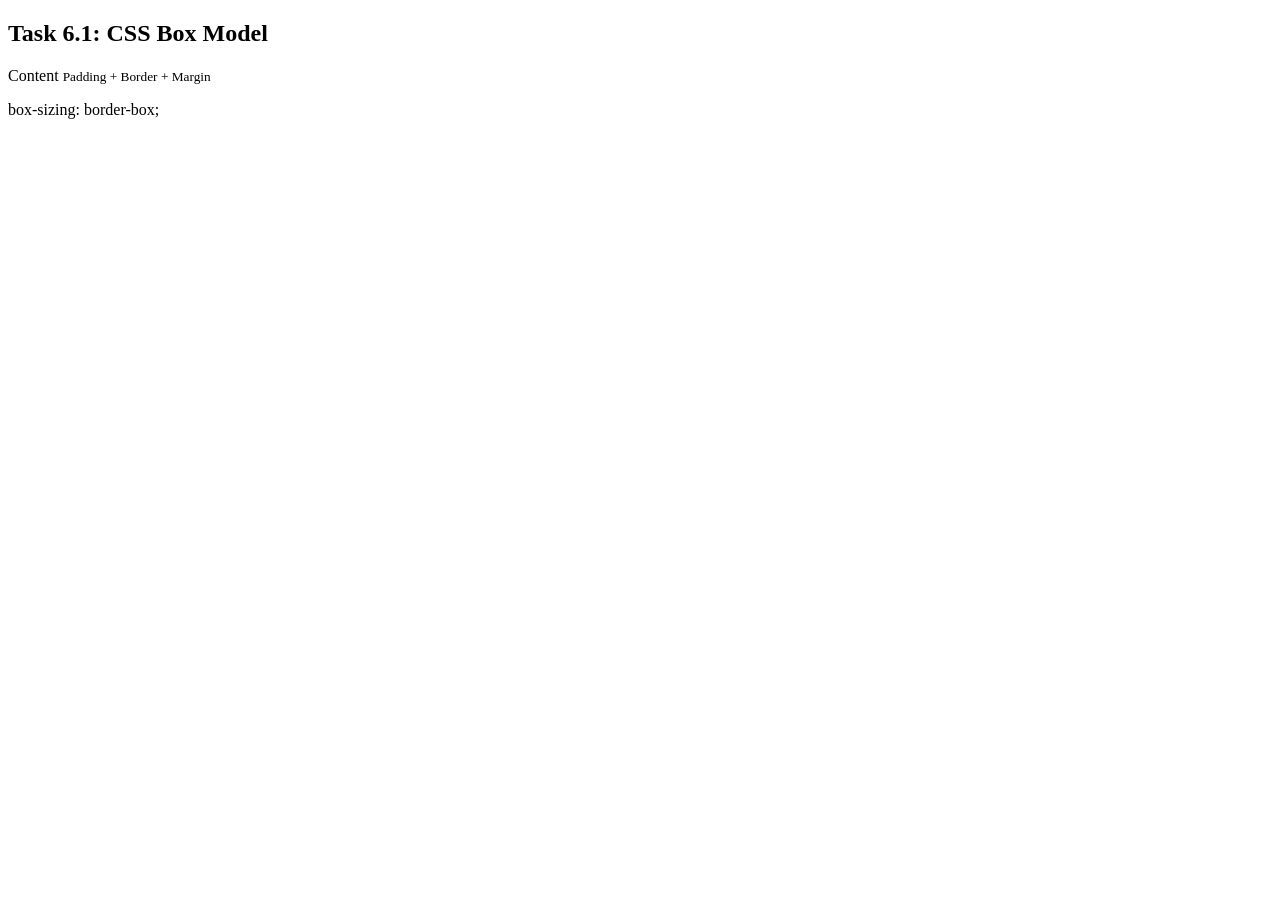
==== week 3/index.html @ 5df5114f "6.1: Box model demonstration" ====
<!DOCTYPE html>
<html lang="en">
<head>
    <meta charset="UTF-8">
    <meta name="viewport" content="width=device-width, initial-scale=1.0">
    <title>Week 6 - Profile Card</title>
    <link rel="stylesheet" href="style.css">
</head>
<body>
 <main class="profile-container">
 <!-- Task 6.1: Box model demonstration -->
        <section class="box-model-demo">
            <h2>Task 6.1: CSS Box Model</h2>
            <div class="box-model-example">
                <span>Content</span>
                <small>Padding + Border + Margin</small>
            </div>
            <p>box-sizing: border-box;</p>
        </section>
 </main>
</body>
</html>
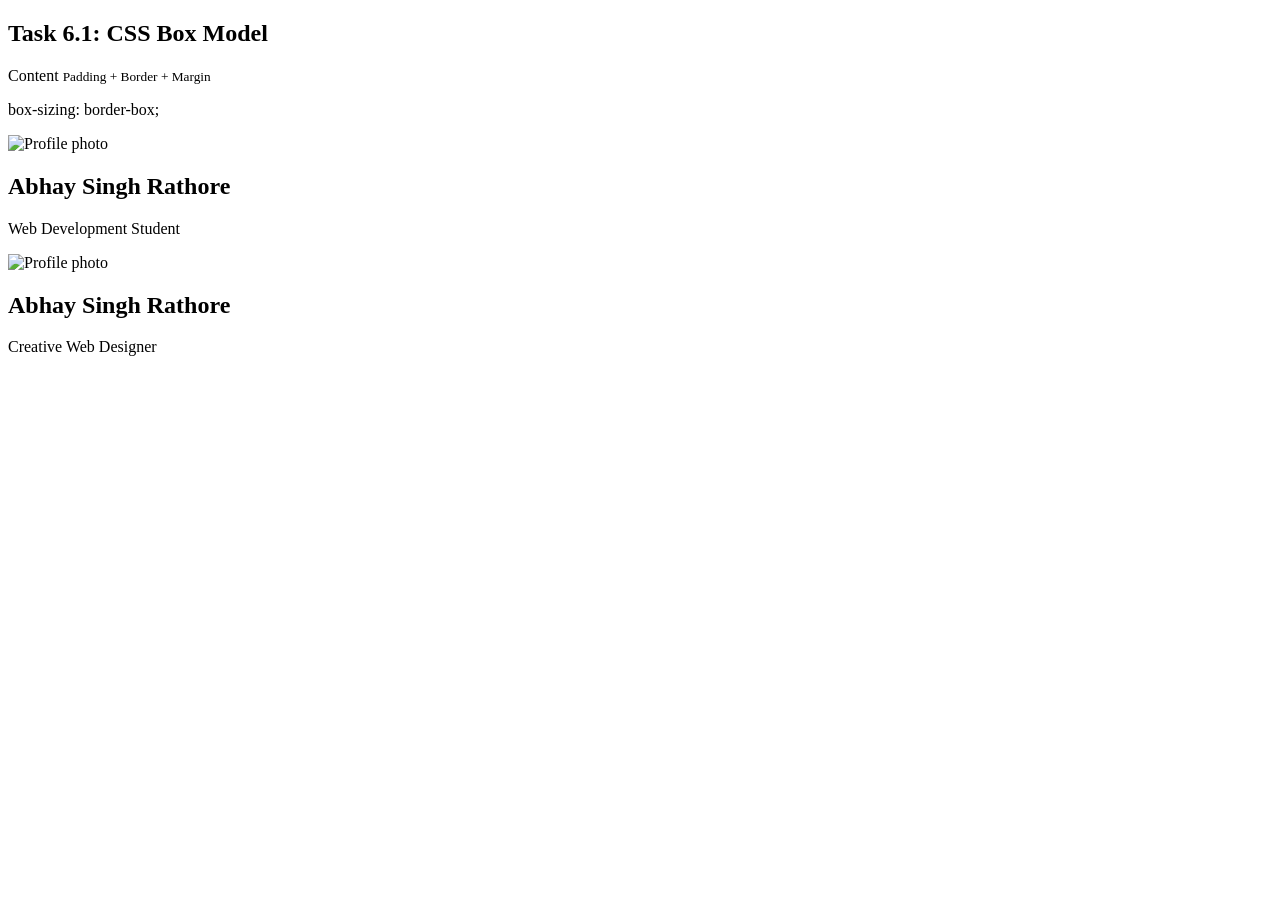
==== commit e2150eab: "6.2 Make 2 Profile card" ====
--- a/week 3/index.html
+++ b/week 3/index.html
@@ -17,6 +17,28 @@
             </div>
             <p>box-sizing: border-box;</p>
         </section>
+      <!-- Task 6.2: First profile card -->
+        <article class="profile-card card-blue">
+            <div class="profile-header">
+                <img
+                    src="profile.jpg"
+                    alt="Profile photo"
+                    class="avatar"
+                >
+                <h2>Abhay Singh Rathore</h2>
+                <p class="role">Web Development Student</p>
+            </div>
+            <!-- Task 6.2: Second colour version -->
+        <article class="profile-card card-purple">
+            <div class="profile-header">
+                <img
+                    src="profile.jpg"
+                    alt="Profile photo"
+                    class="avatar"
+                >
+                <h2>Abhay Singh Rathore</h2>
+                <p class="role">Creative Web Designer</p>
+            </div>
  </main>
 </body>
 </html>
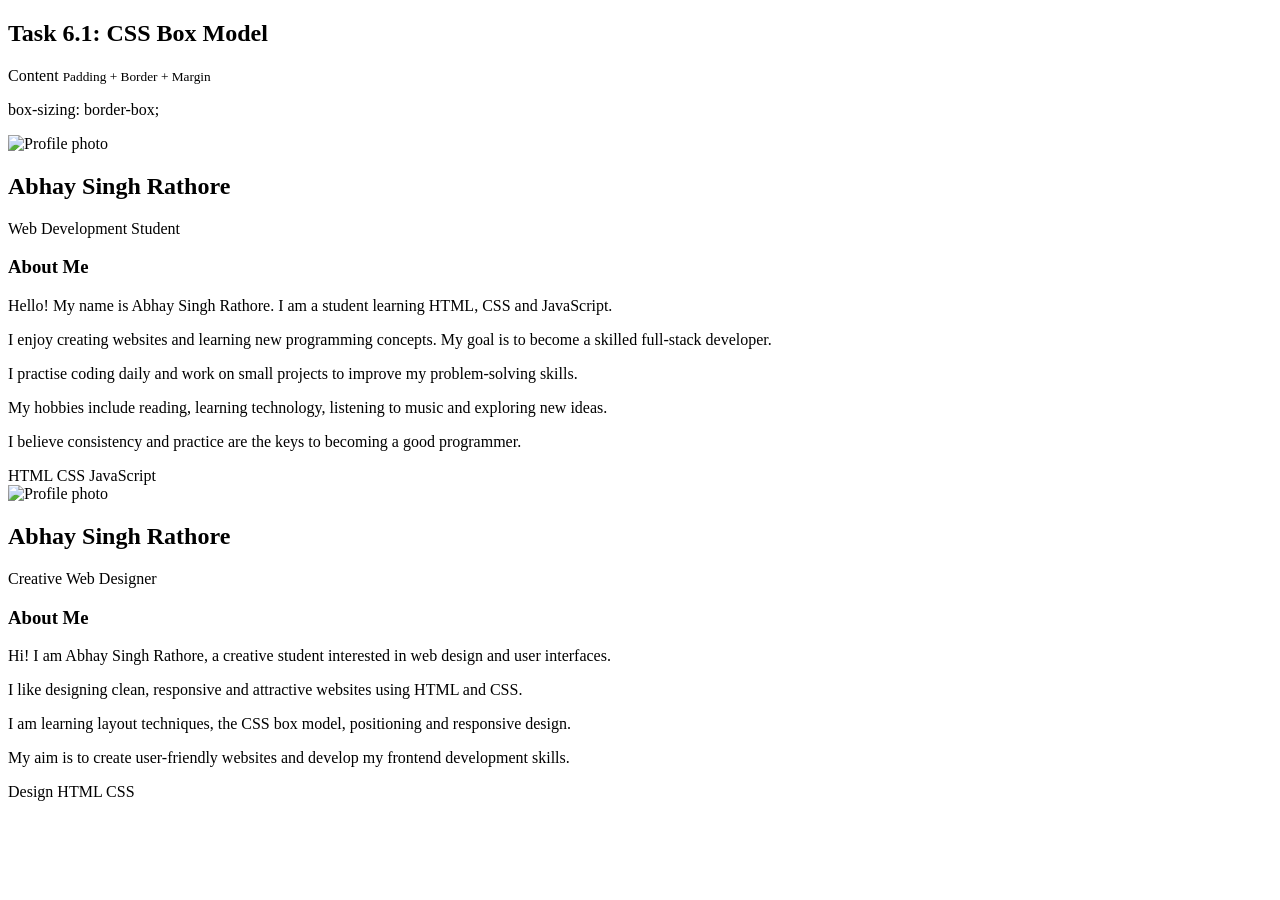
==== commit f492de1f: "6.3: Scrollable biography Added a scrollable biography section with personal details and skills." ====
--- a/week 3/index.html
+++ b/week 3/index.html
@@ -28,6 +28,38 @@
                 <h2>Abhay Singh Rathore</h2>
                 <p class="role">Web Development Student</p>
             </div>
+              <!-- Task 6.3: Scrollable biography -->
+            <div class="bio-box">
+                <h3>About Me</h3>
+                <p>
+                    Hello! My name is Abhay Singh Rathore. I am a student
+                    learning HTML, CSS and JavaScript.
+                </p>
+                <p>
+                    I enjoy creating websites and learning new
+                    programming concepts. My goal is to become
+                    a skilled full-stack developer.
+                </p>
+                <p>
+                    I practise coding daily and work on small
+                    projects to improve my problem-solving skills.
+                </p>
+                <p>
+                    My hobbies include reading, learning technology,
+                    listening to music and exploring new ideas.
+                </p>
+                <p>
+                    I believe consistency and practice are the keys
+                    to becoming a good programmer.
+                </p>
+            </div>
+
+            <div class="profile-footer">
+                <span>HTML</span>
+                <span>CSS</span>
+                <span>JavaScript</span>
+            </div>
+        </article>
             <!-- Task 6.2: Second colour version -->
         <article class="profile-card card-purple">
             <div class="profile-header">
@@ -39,6 +71,32 @@
                 <h2>Abhay Singh Rathore</h2>
                 <p class="role">Creative Web Designer</p>
             </div>
+             <div class="bio-box">
+                <h3>About Me</h3>
+                <p>
+                    Hi! I am Abhay Singh Rathore, a creative student
+                    interested in web design and user interfaces.
+                </p>
+                <p>
+                    I like designing clean, responsive and
+                    attractive websites using HTML and CSS.
+                </p>
+                <p>
+                    I am learning layout techniques, the CSS
+                    box model, positioning and responsive design.
+                </p>
+                <p>
+                    My aim is to create user-friendly websites
+                    and develop my frontend development skills.
+                </p>
+            </div>
+
+            <div class="profile-footer">
+                <span>Design</span>
+                <span>HTML</span>
+                <span>CSS</span>
+            </div>
+        </article>
  </main>
 </body>
 </html>
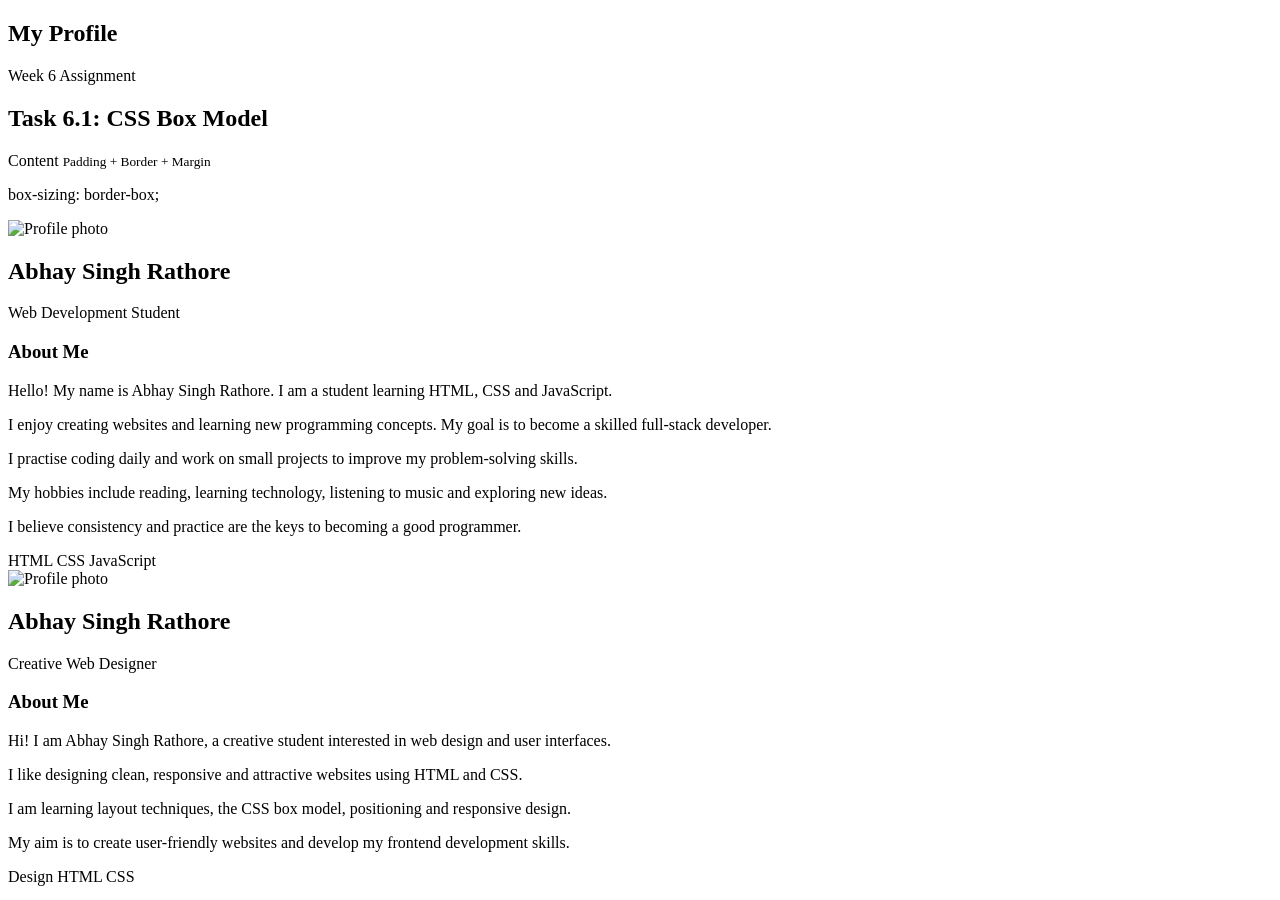
==== commit 46210028: "6.4: Sticky top navigation bar Added a sticky top navigation bar to the profile page." ====
--- a/week 3/index.html
+++ b/week 3/index.html
@@ -7,6 +7,11 @@
     <link rel="stylesheet" href="style.css">
 </head>
 <body>
+    <!-- Task 6.4: Sticky top navigation bar -->
+    <header class="top-bar">
+        <h2>My Profile</h2>
+        <span class="top-label">Week 6 Assignment</span>
+    </header>
  <main class="profile-container">
  <!-- Task 6.1: Box model demonstration -->
         <section class="box-model-demo">
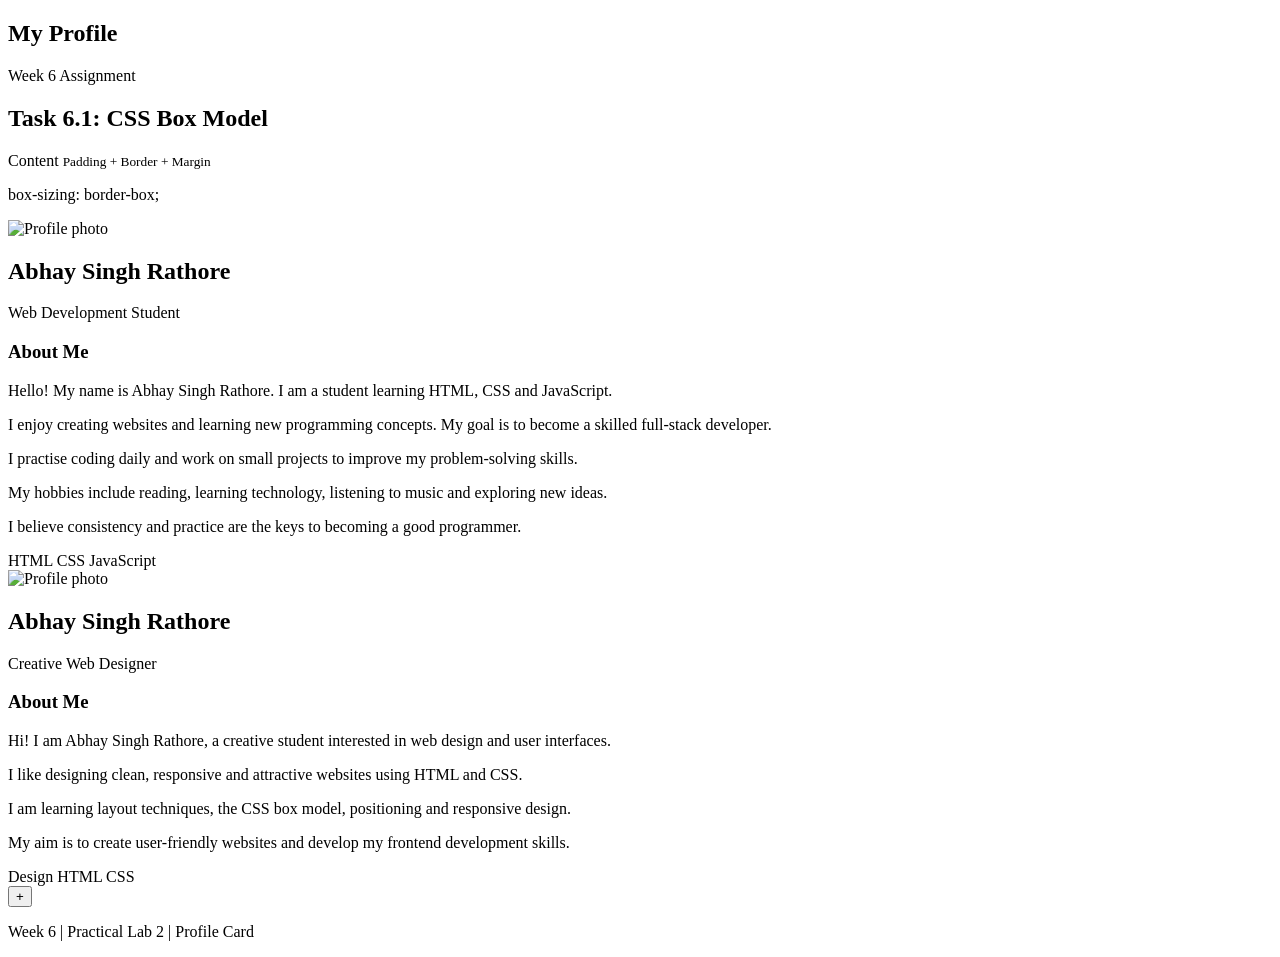
==== commit 888e0c5f: "6.5: Fixed floating action button Added a floating action button to the HTML structure." ====
--- a/week 3/index.html
+++ b/week 3/index.html
@@ -103,5 +103,15 @@
             </div>
         </article>
  </main>
+    <!-- Task 6.5: Fixed floating action button -->
+    <button class="floating-button"
+            type="button"
+            aria-label="Add profile">
+        +
+    </button>
+
+    <footer class="page-footer">
+        <p>Week 6 | Practical Lab 2 | Profile Card</p>
+    </footer>
 </body>
 </html>
